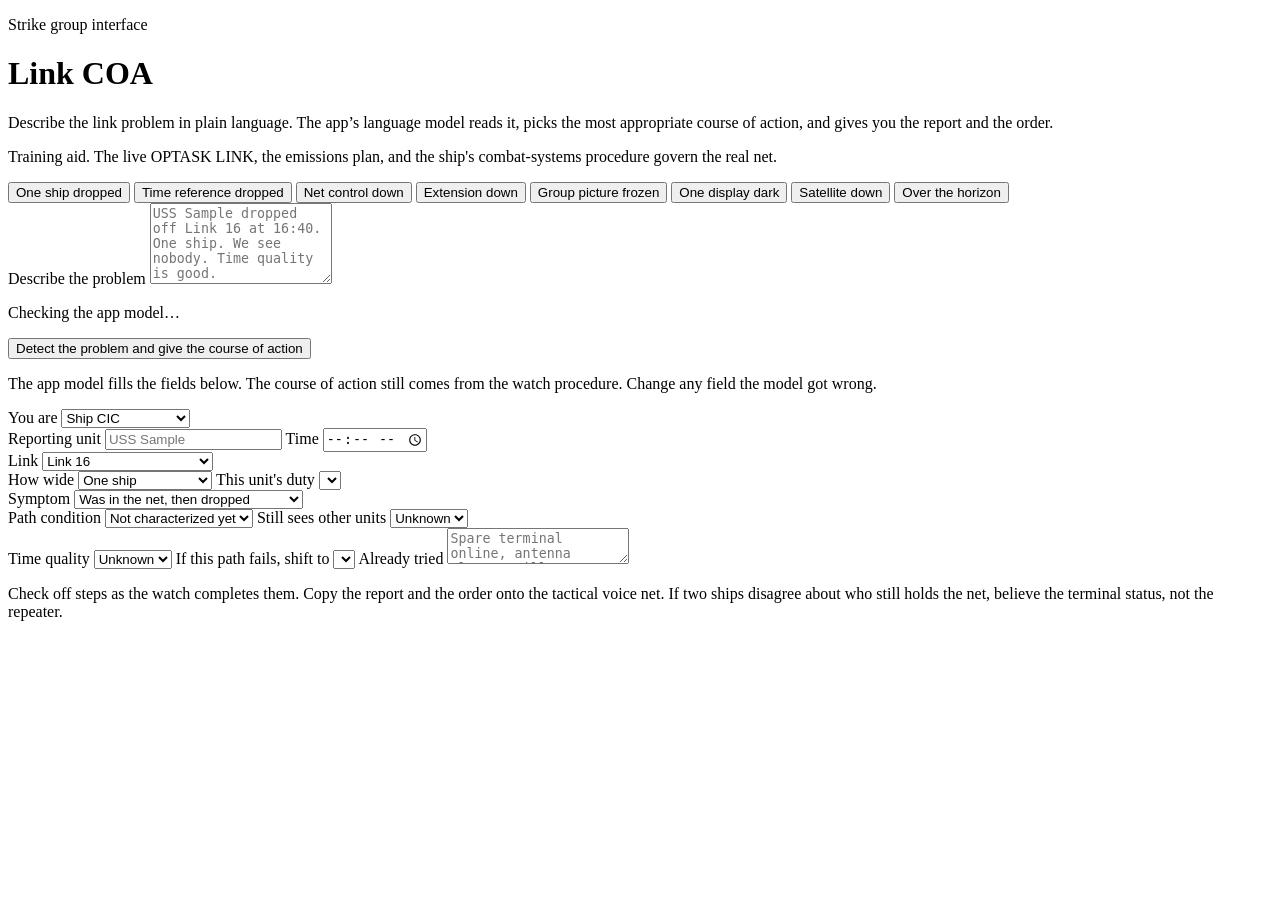
==== index.html @ 11de15b1 "Add files via upload" ====
<!DOCTYPE html>
<html lang="en">
<head>
  <meta charset="utf-8">
  <meta name="viewport" content="width=device-width, initial-scale=1">
  <title>Link COA</title>
  <link rel="stylesheet" href="css/styles.css">
</head>
<body>
  <main class="app">
    <header class="top">
      <div>
        <p class="eyebrow">Strike group interface</p>
        <h1>Link COA</h1>
        <p class="lede">Describe the link problem in plain language. The app’s language model reads it, picks the most appropriate course of action, and gives you the report and the order.</p>
      </div>
      <p class="notice">Training aid. The live OPTASK LINK, the emissions plan, and the ship's combat-systems procedure govern the real net.</p>
    </header>

    <div class="layout">
      <section class="panel">
        <form id="coa-form">
          <div class="presets" role="group" aria-label="Example casualties">
            <button type="button" data-preset="single">One ship dropped</button>
            <button type="button" data-preset="ntr">Time reference dropped</button>
            <button type="button" data-preset="ncs">Net control down</button>
            <button type="button" data-preset="jreap">Extension down</button>
            <button type="button" data-preset="group">Group picture frozen</button>
            <button type="button" data-preset="display">One display dark</button>
            <button type="button" data-preset="satellite">Satellite down</button>
            <button type="button" data-preset="horizon">Over the horizon</button>
          </div>
          <label class="problem">Describe the problem
            <textarea name="problem" rows="5" placeholder="USS Sample dropped off Link 16 at 16:40. One ship. We see nobody. Time quality is good."></textarea>
          </label>
          <p id="model-status" class="model-status">Checking the app model…</p>
          <button type="button" id="detect">Detect the problem and give the course of action</button>
          <p class="adjust">The app model fills the fields below. The course of action still comes from the watch procedure. Change any field the model got wrong.</p>
          <label>You are
            <select name="perspective">
              <option value="cic">Ship CIC</option>
              <option value="jico">Strike-group JICO</option>
            </select>
          </label>
          <div class="row">
            <label>Reporting unit
              <input name="unit" type="text" placeholder="USS Sample" autocomplete="off">
            </label>
            <label>Time
              <input name="when" type="time">
            </label>
          </div>
          <label>Link
            <select name="link" id="link">
              <option value="link16">Link 16</option>
              <option value="link11">Link 11</option>
              <option value="link22">Link 22</option>
              <option value="jreap">JREAP / range extension</option>
            </select>
          </label>
          <div class="row">
            <label>How wide
              <select name="scope">
                <option value="one">One ship</option>
                <option value="several">Several ships</option>
                <option value="group">Whole strike group</option>
              </select>
            </label>
            <label>This unit's duty
              <select name="duty" id="duty"></select>
            </label>
          </div>
          <label>Symptom
            <select name="symptom">
              <option value="dropped">Was in the net, then dropped</option>
              <option value="no-entry">Cannot enter the net</option>
              <option value="partial">Up, but missing specific units</option>
              <option value="stale">Tracks frozen or not updating</option>
              <option value="extension">Radio link up, extension path down</option>
              <option value="via-sat">Radio path lost, use the satellite</option>
              <option value="time-ref">Time reference down or suspect</option>
              <option value="relay">Relay or forwarding unit lost</option>
              <option value="display">Display dark, link may still be up</option>
              <option value="conflict">Duplicate or conflicting tracks</option>
            </select>
          </label>
          <div class="row">
            <label>Path condition
              <select name="ddil">
                <option value="unknown">Not characterized yet</option>
                <option value="denied">Denied</option>
                <option value="disrupted">Disrupted</option>
                <option value="intermittent">Intermittent</option>
                <option value="limited">Limited</option>
              </select>
            </label>
            <label>Still sees other units
              <select name="sees">
                <option value="unknown">Unknown</option>
                <option value="yes">Yes</option>
                <option value="no">No</option>
              </select>
            </label>
          </div>
          <label>Time quality
            <select name="timeQuality">
              <option value="unknown">Unknown</option>
              <option value="good">Good</option>
              <option value="suspect">Suspect</option>
              <option value="lost">Lost</option>
            </select>
          </label>
          <label>If this path fails, shift to
            <select name="alternate" id="alternate"></select>
          </label>
          <label>Already tried
            <textarea name="notes" placeholder="Spare terminal online, antenna clear, still no sync"></textarea>
          </label>
        </form>
      </section>

      <section class="panel" id="output" aria-live="polite"></section>
    </div>
    <p class="foot">Check off steps as the watch completes them. Copy the report and the order onto the tactical voice net. If two ships disagree about who still holds the net, believe the terminal status, not the repeater.</p>
  </main>
  <script src="js/coa.js"></script>
  <script src="js/app.js"></script>
</body>
</html>
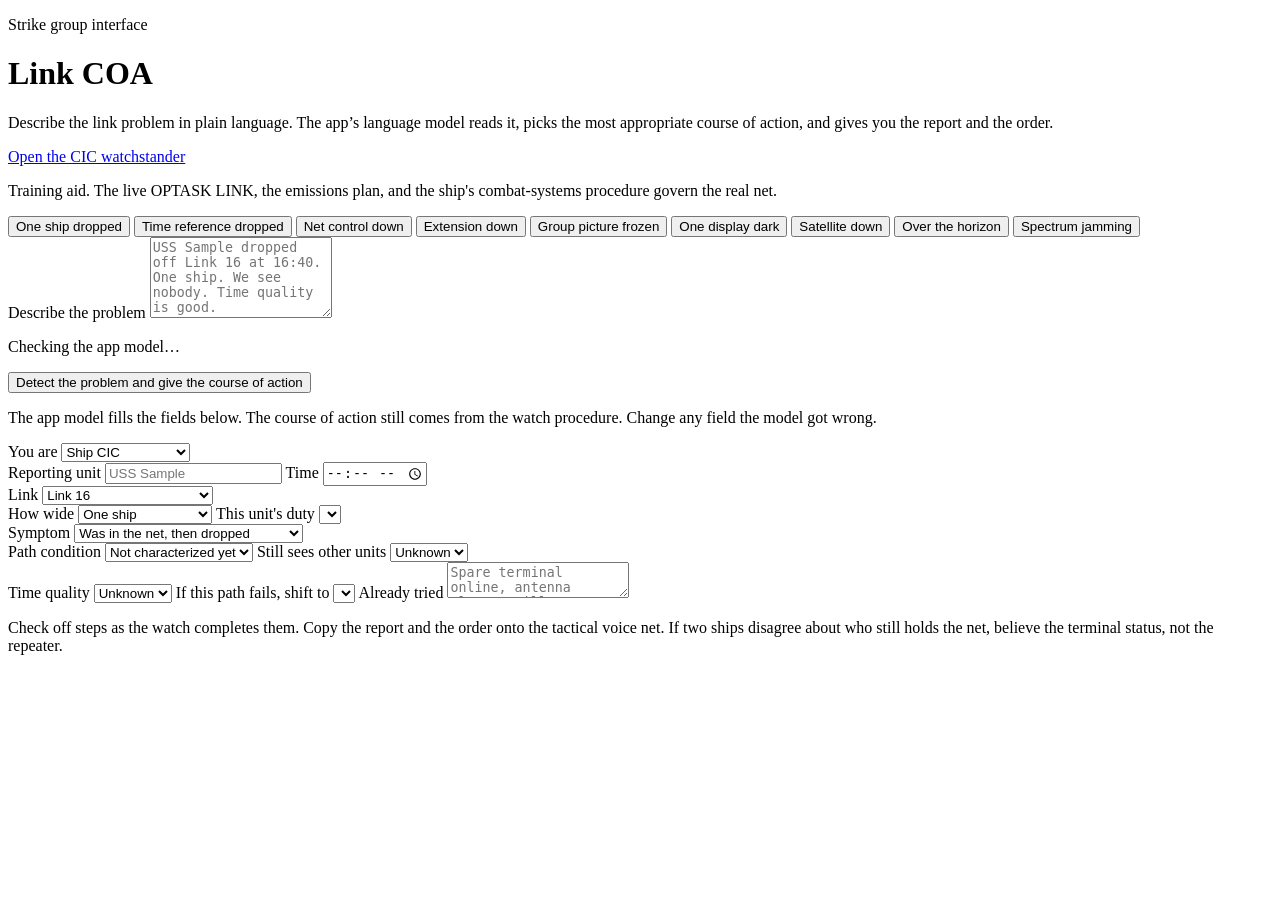
==== commit 4982f21f: "Add files via upload" ====
--- a/index.html
+++ b/index.html
@@ -13,6 +13,7 @@
         <p class="eyebrow">Strike group interface</p>
         <h1>Link COA</h1>
         <p class="lede">Describe the link problem in plain language. The app’s language model reads it, picks the most appropriate course of action, and gives you the report and the order.</p>
+        <a class="watch-link" href="cic.html">Open the CIC watchstander</a>
       </div>
       <p class="notice">Training aid. The live OPTASK LINK, the emissions plan, and the ship's combat-systems procedure govern the real net.</p>
     </header>
@@ -29,6 +30,7 @@
             <button type="button" data-preset="display">One display dark</button>
             <button type="button" data-preset="satellite">Satellite down</button>
             <button type="button" data-preset="horizon">Over the horizon</button>
+            <button type="button" data-preset="jam">Spectrum jamming</button>
           </div>
           <label class="problem">Describe the problem
             <textarea name="problem" rows="5" placeholder="USS Sample dropped off Link 16 at 16:40. One ship. We see nobody. Time quality is good."></textarea>
@@ -82,6 +84,7 @@
               <option value="relay">Relay or forwarding unit lost</option>
               <option value="display">Display dark, link may still be up</option>
               <option value="conflict">Duplicate or conflicting tracks</option>
+              <option value="jammed">Spectrum jamming</option>
             </select>
           </label>
           <div class="row">
